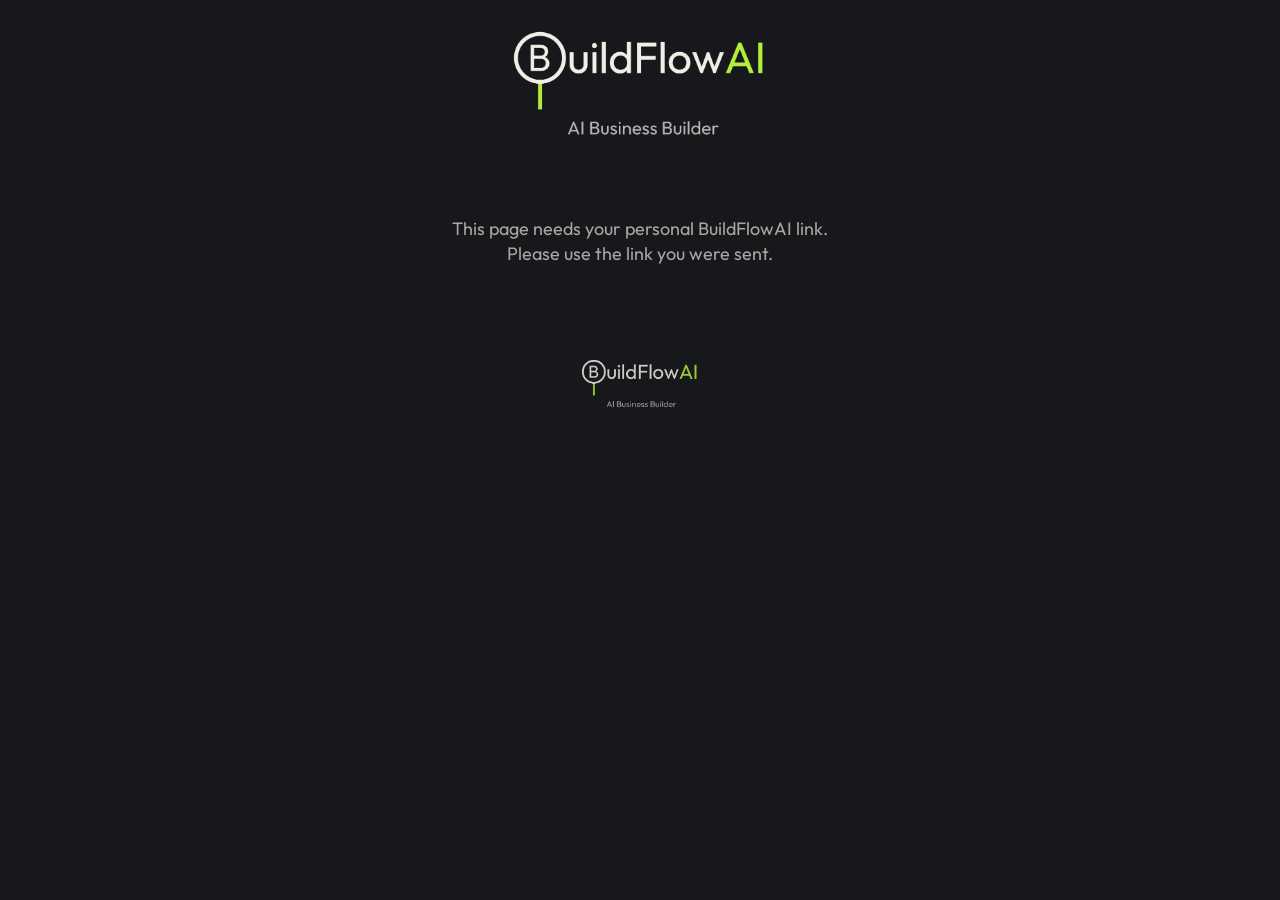
==== index.html @ 232d0869 "BuildFlowAI request page and intake form (moved from mekgives/ask-buildflow) Co-Authored-By: Claude " ====
<!doctype html>
<html lang="en">
<head>
<meta charset="utf-8">
<meta name="viewport" content="width=device-width, initial-scale=1, viewport-fit=cover">
<title>BuildFlowAI</title>
<meta name="apple-mobile-web-app-title" content="BuildFlowAI">
<meta name="apple-mobile-web-app-capable" content="yes">
<meta name="mobile-web-app-capable" content="yes">
<meta name="apple-mobile-web-app-status-bar-style" content="black-translucent">
<meta name="theme-color" content="#16181B">
<meta name="robots" content="noindex">
<meta http-equiv="Cache-Control" content="no-cache">
<link rel="apple-touch-icon" href="icons/apple-touch-icon-180.png">
<link rel="icon" href="icons/favicon-32.png" sizes="32x32">
<link rel="icon" href="icons/pwa-icon-192.png" sizes="192x192">
<link rel="preconnect" href="https://fonts.googleapis.com">
<link rel="preconnect" href="https://fonts.gstatic.com" crossorigin>
<link href="https://fonts.googleapis.com/css2?family=Outfit:wght@400;500;600;700&display=swap" rel="stylesheet">
<style>
  :root { --bg:#16181B; --card:#1F2226; --line:#33373D; --ink:#F1EEE6; --muted:#A9A79F; --accent:#B4EE3A; --bad:#FF8A7A; }
  * { box-sizing:border-box; -webkit-tap-highlight-color:transparent; }
  html, body { background:var(--bg); }
  body { margin:0; color:var(--ink); font-family:"Outfit", -apple-system, system-ui, sans-serif; font-size:18px; line-height:1.4;
         padding:max(20px, env(safe-area-inset-top)) 16px max(24px, env(safe-area-inset-bottom)); }
  main { max-width:520px; margin:0 auto; }
  header { text-align:center; padding:8px 0 18px; }
  header img { width:min(260px, 70vw); height:auto; }
  h1 { font-size:28px; font-weight:600; margin:0 0 4px; }
  .hi { color:var(--muted); margin:0 0 22px; }
  label.q { display:block; font-weight:600; margin:22px 0 8px; }
  label.q small { font-weight:400; color:var(--muted); }
  textarea, input[type=text] { width:100%; background:var(--card); color:var(--ink); border:1.5px solid var(--line);
         border-radius:14px; padding:14px; font:inherit; outline:none; }
  textarea { min-height:140px; resize:vertical; }
  textarea:focus, input[type=text]:focus { border-color:var(--accent); }
  ::placeholder { color:#6E6C66; }
  .chips { display:flex; gap:10px; flex-wrap:wrap; }
  .chips button { flex:1 1 30%; min-height:52px; background:var(--card); color:var(--ink); border:1.5px solid var(--line);
         border-radius:14px; font:inherit; font-size:16px; cursor:pointer; }
  .chips button.on { background:var(--accent); color:var(--bg); border-color:var(--accent); font-weight:600; }
  .add { display:flex; align-items:center; justify-content:center; gap:10px; width:100%; min-height:56px; background:var(--card);
         border:1.5px dashed var(--line); border-radius:14px; color:var(--ink); font:inherit; cursor:pointer; }
  #files { display:none; }
  .flist { list-style:none; padding:0; margin:10px 0 0; }
  .flist li { display:flex; justify-content:space-between; gap:10px; padding:8px 4px; color:var(--muted); font-size:15px; border-bottom:1px solid var(--line); }
  .flist button { background:none; border:0; color:var(--muted); font:inherit; font-size:15px; text-decoration:underline; cursor:pointer; }
  .send { width:100%; min-height:62px; margin-top:28px; background:var(--accent); color:var(--bg); border:0; border-radius:16px;
         font:inherit; font-size:21px; font-weight:700; cursor:pointer; }
  .send:disabled { opacity:.55; }
  .err { color:var(--bad); margin:12px 0 0; min-height:1em; }
  .done { text-align:center; padding:40px 0 10px; }
  .done .big { width:84px; height:84px; border-radius:50%; background:var(--accent); color:var(--bg); display:flex; align-items:center;
         justify-content:center; margin:0 auto 18px; }
  .done h1 { font-size:30px; }
  .ghost { margin-top:26px; background:none; border:1.5px solid var(--line); color:var(--ink); border-radius:14px; min-height:54px;
         width:100%; font:inherit; cursor:pointer; }
  /* install card */
  .install { background:var(--card); border:1.5px solid var(--line); border-radius:18px; padding:20px 18px; margin-bottom:26px; }
  .install h2 { margin:0 0 4px; font-size:22px; font-weight:600; }
  .install p.sub { margin:0 0 16px; color:var(--muted); font-size:16px; }
  .step { display:flex; align-items:center; gap:14px; padding:12px 0; border-top:1px solid var(--line); }
  .num { flex:0 0 36px; height:36px; border-radius:50%; background:var(--accent); color:var(--bg); font-weight:700; display:flex; align-items:center; justify-content:center; }
  .step .txt { flex:1; font-size:18px; }
  .pic { flex:0 0 auto; display:flex; align-items:center; justify-content:center; min-width:52px; height:46px; padding:0 10px; border-radius:10px;
         background:#2B2F34; color:#4DA3FF; font-size:15px; font-weight:600; }
  .pic.plain { color:var(--ink); }
  .install .skip { display:block; margin:14px auto 0; background:none; border:0; color:var(--muted); font:inherit; font-size:16px; text-decoration:underline; cursor:pointer; }
  .nolink { text-align:center; padding:30px 10px; color:var(--muted); }
  footer { text-align:center; margin:44px 0 6px; color:var(--muted); font-size:13px; }
  footer img { width:120px; height:auto; display:block; margin:0 auto 6px; opacity:.85; }
  [hidden] { display:none !important; }
</style>
</head>
<body>
<main>
  <header><img src="icons/logo.png" alt="BuildFlow AI, AI Business Builder"></header>

  <!-- Shown in the browser (not yet on the home screen) -->
  <section class="install" id="install" hidden>
    <h2>Put this on your home screen</h2>
    <p class="sub">Do this once. Then you just tap the icon.</p>
    <div id="notsafari" hidden>
      <div class="step"><span class="num">!</span><span class="txt">First open this page in <b>Safari</b> or <b>Chrome</b>. Tap the <b>&bull;&bull;&bull;</b> or <b>compass</b> button and choose <b>Open in Safari</b>. Or tap <b>Copy link</b> below and paste it into Safari or Chrome.</span></div>
      <button class="ghost" id="copy" type="button" style="margin:4px 0 8px">Copy link</button>
    </div>
    <div id="ios">
      <div class="step"><span class="num">1</span><span class="txt">Tap <b>Share</b>. In Safari it's at the bottom (or tap <b>&bull;&bull;&bull;</b> first). In Chrome it's at the <b>top</b>, in the address bar.</span>
        <span class="pic" aria-hidden="true"><svg width="26" height="30" viewBox="0 0 26 30" fill="none" stroke="currentColor" stroke-width="2.2" stroke-linecap="round" stroke-linejoin="round"><path d="M13 2v17M7 8l6-6 6 6"/><path d="M8 12H4v16h18V12h-4"/></svg></span></div>
      <div class="step"><span class="num">2</span><span class="txt">Scroll down and tap <b>Add to Home Screen</b> (you may need to tap <b>View More</b> first)</span>
        <span class="pic plain" aria-hidden="true"><svg width="26" height="26" viewBox="0 0 26 26" fill="none" stroke="currentColor" stroke-width="2" stroke-linecap="round"><rect x="2" y="2" width="22" height="22" rx="5"/><path d="M13 8v10M8 13h10"/></svg></span></div>
      <div class="step"><span class="num">3</span><span class="txt">Tap <b>Add</b> at the top right</span>
        <span class="pic">Add</span></div>
    </div>
    <div id="android" hidden>
      <div class="step"><span class="num">1</span><span class="txt">Tap the <b>three dots</b> at the top right</span>
        <span class="pic plain" aria-hidden="true"><svg width="8" height="26" viewBox="0 0 8 26" fill="currentColor"><circle cx="4" cy="4" r="3"/><circle cx="4" cy="13" r="3"/><circle cx="4" cy="22" r="3"/></svg></span></div>
      <div class="step"><span class="num">2</span><span class="txt">Tap <b>Add to Home screen</b></span>
        <span class="pic plain" aria-hidden="true"><svg width="26" height="26" viewBox="0 0 26 26" fill="none" stroke="currentColor" stroke-width="2" stroke-linecap="round"><rect x="2" y="2" width="22" height="22" rx="5"/><path d="M13 8v10M8 13h10"/></svg></span></div>
      <div class="step"><span class="num">3</span><span class="txt">Tap <b>Add</b></span><span class="pic">Add</span></div>
    </div>
    <button class="skip" id="skip" type="button">Skip for now and use it here</button>
  </section>

  <!-- The request form -->
  <section id="formWrap" hidden>
    <h1>New request</h1>
    <form id="f" novalidate>
      <label class="q" for="what">What do you need?</label>
      <textarea id="what" placeholder="Example: Send the Smith client an update that tile starts Monday."></textarea>

      <label class="q" for="job">Which job? <small>(optional)</small></label>
      <input type="text" id="job" autocomplete="off" placeholder="Smith kitchen">

      <label class="q">When do you need it? <small>(optional)</small></label>
      <div class="chips" id="when">
        <button type="button" data-v="Today (urgent)">Today</button>
        <button type="button" data-v="This week">This week</button>
        <button type="button" data-v="No rush">No rush</button>
      </div>

      <label class="q">Photos or files <small>(optional)</small></label>
      <button type="button" class="add" id="addBtn">
        <svg width="22" height="22" viewBox="0 0 22 22" fill="none" stroke="currentColor" stroke-width="2" stroke-linecap="round"><path d="M11 3v16M3 11h16"/></svg>
        Add photos or files</button>
      <input type="file" id="files" multiple>
      <ul class="flist" id="flist"></ul>

      <button class="send" id="send" type="submit">Send to BuildFlowAI</button>
      <p class="err" id="err" role="alert"></p>
    </form>
  </section>

  <section class="done" id="done" hidden>
    <div class="big"><svg width="42" height="42" viewBox="0 0 42 42" fill="none" stroke="currentColor" stroke-width="4.5" stroke-linecap="round" stroke-linejoin="round"><path d="M9 22l8 8 16-17"/></svg></div>
    <h1>Got it</h1>
    <p class="hi" id="doneMsg">BuildFlowAI is on it.</p>
    <button class="ghost" id="again" type="button">Send another</button>
  </section>

  <section class="nolink" id="nolink" hidden>
    <p>This page needs your personal BuildFlowAI link.<br>Please use the link you were sent.</p>
  </section>

  <footer><img src="icons/logo.png" alt="BuildFlowAI"></footer>
</main>

<script>
// Home-screen apps can hold an old copy of this page. If a newer one is online, reload once.
(function () {
  var V = 'v2026-11-18f';
  try {
    fetch(location.pathname + '?nocache=' + Date.now(), { cache: 'no-store' }).then(function (r) { return r.text(); }).then(function (t) {
      var m = t.match(/var V = '([^']+)'/);
      if (m && m[1] !== V && sessionStorage.getItem('abf_reloaded') !== m[1]) {
        sessionStorage.setItem('abf_reloaded', m[1]); location.reload();
      }
    }).catch(function () {});
  } catch (e) {}
})();
(function () {
  var API = "https://script.google.com/macros/s/AKfycbzi4KHTN8AChENP4Ar28nSZCsBPkSzxQ2dytwbO-GTAX0x5VGnK60bLJXq3WZm_A7zU9g/exec";
  var MAX_TOTAL = 30 * 1024 * 1024; // keep uploads reasonable for a phone connection
  var $ = function (id) { return document.getElementById(id); };
  function store(k, v) { try { if (v === undefined) return localStorage.getItem(k); localStorage.setItem(k, v); } catch (e) { return null; } }

  // Who is this? The personal link carries a private key (?k=...). Remember it on this phone.
  var m = location.search.match(/[?&]k=([\w-]+)/);
  var key = m ? m[1] : store('abf_k');
  if (m) store('abf_k', key);

  var standalone = window.navigator.standalone === true ||
    (window.matchMedia && window.matchMedia('(display-mode: standalone)').matches);
  var ua = navigator.userAgent;
  if (/android/i.test(ua)) { $('ios').hidden = true; $('android').hidden = false; }
  // On iPhone, only Safari can add to the home screen. Other apps' browsers (Gmail, Chrome, texts preview, etc.) can't.
  var iOS = /iphone|ipad|ipod/i.test(ua);
  var realSafari = iOS && (/CriOS|FxiOS|EdgiOS/.test(ua) || /Safari\//.test(ua)) && !/GSA|FBAN|FBAV|Instagram|Line\/|DuckDuckGo/i.test(ua);
  if (iOS && !realSafari) $('notsafari').hidden = false;
  $('copy').onclick = function () {
    var u = location.origin + location.pathname + '?k=' + (key || '');
    var done = function () { $('copy').textContent = 'Copied. Now open Safari and paste it.'; };
    if (navigator.clipboard) navigator.clipboard.writeText(u).then(done, function () { prompt('Copy this link:', u); });
    else prompt('Copy this link:', u);
  };

  if (!key) { $('nolink').hidden = false; return; }

  var mobile = /iphone|ipad|ipod|android/i.test(navigator.userAgent);
  if (!standalone && mobile && store('abf_skip') !== '1') $('install').hidden = false;
  $('skip').onclick = function () { store('abf_skip', '1'); $('install').hidden = true; };
  $('formWrap').hidden = false;

  // When chips (tap again to clear)
  var when = '';
  Array.prototype.forEach.call(document.querySelectorAll('#when button'), function (b) {
    b.onclick = function () {
      var on = !b.classList.contains('on');
      Array.prototype.forEach.call(document.querySelectorAll('#when button'), function (x) { x.classList.remove('on'); });
      if (on) b.classList.add('on');
      when = on ? b.getAttribute('data-v') : '';
    };
  });

  // Files
  var picked = [];
  $('addBtn').onclick = function () { $('files').click(); };
  $('files').onchange = function () {
    Array.prototype.forEach.call(this.files, function (f) { if (picked.length < 10) picked.push(f); });
    this.value = ''; drawFiles();
  };
  function drawFiles() {
    var ul = $('flist'); ul.innerHTML = '';
    picked.forEach(function (f, i) {
      var li = document.createElement('li');
      var s = document.createElement('span'); s.textContent = f.name || ('Photo ' + (i + 1));
      var x = document.createElement('button'); x.type = 'button'; x.textContent = 'Remove';
      x.onclick = function () { picked.splice(i, 1); drawFiles(); };
      li.appendChild(s); li.appendChild(x); ul.appendChild(li);
    });
  }

  // Phone photos are big: shrink them before sending
  function readFile(f) {
    return new Promise(function (res, rej) {
      var fr = new FileReader();
      fr.onload = function () { res(String(fr.result).split(',')[1]); };
      fr.onerror = rej; fr.readAsDataURL(f);
    });
  }
  function shrink(f) {
    if (!/^image\/(jpeg|png|webp|heic|heif)$/i.test(f.type)) return readFile(f).then(function (d) { return { name: f.name, type: f.type, data: d }; });
    return new Promise(function (res) {
      var url = URL.createObjectURL(f), img = new Image();
      img.onload = function () {
        var s = Math.min(1, 2000 / Math.max(img.width, img.height));
        var c = document.createElement('canvas'); c.width = Math.round(img.width * s); c.height = Math.round(img.height * s);
        c.getContext('2d').drawImage(img, 0, 0, c.width, c.height); URL.revokeObjectURL(url);
        var name = (f.name || 'photo').replace(/\.\w+$/, '') + '.jpg';
        res({ name: name, type: 'image/jpeg', data: c.toDataURL('image/jpeg', 0.85).split(',')[1] });
      };
      img.onerror = function () { URL.revokeObjectURL(url); readFile(f).then(function (d) { res({ name: f.name, type: f.type, data: d }); }); };
      img.src = url;
    });
  }

  $('f').onsubmit = function (ev) {
    ev.preventDefault();
    var what = $('what').value.trim();
    $('err').textContent = '';
    if (!what) { $('err').textContent = 'Please say what you need.'; $('what').focus(); return; }
    var btn = $('send'); btn.disabled = true; btn.textContent = picked.length ? 'Sending files...' : 'Sending...';
    Promise.all(picked.map(shrink)).then(function (files) {
      var total = files.reduce(function (n, f) { return n + f.data.length * 0.75; }, 0);
      if (total > MAX_TOTAL) throw new Error('size');
      return fetch(API, { method: 'POST', headers: { 'Content-Type': 'text/plain;charset=utf-8' },
        body: JSON.stringify({ k: key, what: what, job: $('job').value.trim(), when: when, files: files }) });
    }).then(function (r) { return r.json(); }).then(function (d) {
      if (!d.ok) throw new Error(d.error || 'fail');
      $('formWrap').hidden = true; $('install').hidden = true; $('done').hidden = false;
      window.scrollTo(0, 0);
    }).catch(function (e) {
      var msg = String(e && e.message);
      $('err').textContent = msg === 'size' ? 'Those files are too big together. Try fewer photos.' :
        msg === 'link' ? 'This link is not working. Please use the personal link you were sent.' :
        'That did not send. Check your signal and tap Send again.';
    }).then(function () { btn.disabled = false; btn.textContent = 'Send to BuildFlowAI'; });
  };

  $('again').onclick = function () {
    $('what').value = ''; $('job').value = ''; picked = []; drawFiles(); when = '';
    Array.prototype.forEach.call(document.querySelectorAll('#when button'), function (x) { x.classList.remove('on'); });
    $('done').hidden = true; $('formWrap').hidden = false; window.scrollTo(0, 0);
  };
})();
</script>
</body>
</html>
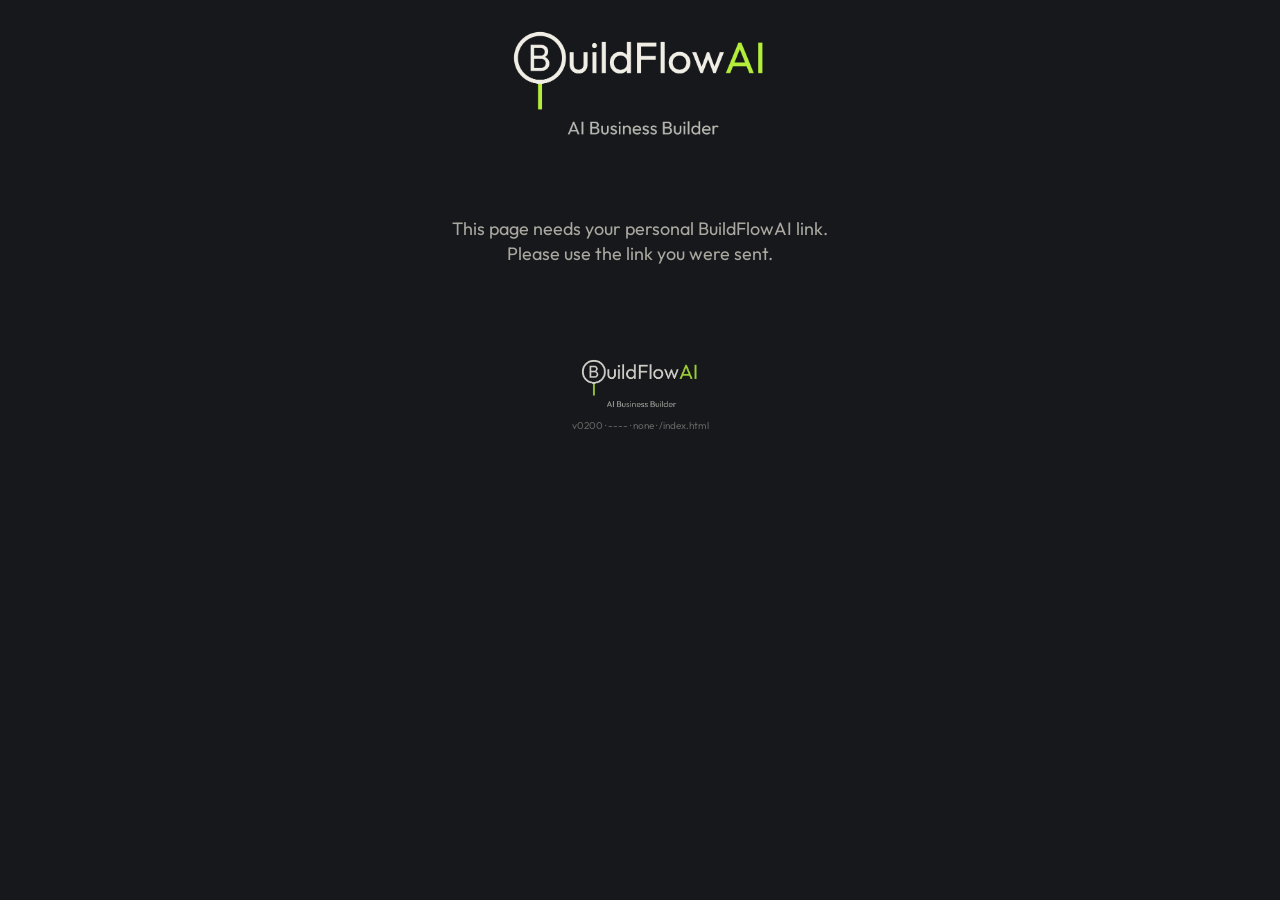
==== commit be2f4421: "Clean history: start from the current public files Earlier versions of app.html held a client dashbo" ====
--- a/index.html
+++ b/index.html
@@ -2,6 +2,30 @@
 <html lang="en">
 <head>
 <meta charset="utf-8">
+<script>
+// Staged rollout: people on this list get the new chat app (app.html). Everyone else keeps this page.
+// Keys are matched by a short SHA-256 fingerprint, so no key is written here. To roll out to everyone, make app.html the main page.
+(function () {
+  var NEW_APP = ['d56c76b226ee90dc', '4cb72351e3e05963', 'c3d51823bee42de8']; // Michael, Kyle, Mary (live 2026-11-21 4:40 PM CT, Michael's OK)
+  try {
+    var m = location.search.match(/[?&]k=([\w-]+)/), k = m ? m[1] : localStorage.getItem('abf_k');
+    if (!k || !window.crypto || !crypto.subtle) return;
+    document.documentElement.style.visibility = 'hidden';
+    crypto.subtle.digest('SHA-256', new TextEncoder().encode(k)).then(function (h) {
+      var hex = Array.prototype.map.call(new Uint8Array(h), function (b) { return ('0' + b.toString(16)).slice(-2); }).join('').slice(0, 16);
+      if (NEW_APP.indexOf(hex) > -1) { if (m) localStorage.setItem('abf_k', k); location.replace('app.html' + location.search + location.hash); }
+      else document.documentElement.style.visibility = '';
+    }, function () { document.documentElement.style.visibility = ''; });
+  } catch (e) { document.documentElement.style.visibility = ''; }
+})();
+</script>
+<script>
+// Self-update: remember the published version when this page loads; if a newer one is published later, reload (keeps open app windows current).
+(function(){var seen=null;
+function check(){fetch("version.json?t="+Date.now(),{cache:"no-store"}).then(function(r){return r.json()}).then(function(v){
+ if(!v||!v.build)return; if(seen===null){seen=v.build;return} if(v.build!==seen)location.reload();}).catch(function(){})}
+check();document.addEventListener("visibilitychange",function(){if(!document.hidden)check()});window.addEventListener("focus",check);setInterval(check,300000);})();
+</script>
 <meta name="viewport" content="width=device-width, initial-scale=1, viewport-fit=cover">
 <title>BuildFlowAI</title>
 <meta name="apple-mobile-web-app-title" content="BuildFlowAI">
@@ -11,6 +35,7 @@
 <meta name="theme-color" content="#16181B">
 <meta name="robots" content="noindex">
 <meta http-equiv="Cache-Control" content="no-cache">
+<link rel="manifest" href="manifest.webmanifest">
 <link rel="apple-touch-icon" href="icons/apple-touch-icon-180.png">
 <link rel="icon" href="icons/favicon-32.png" sizes="32x32">
 <link rel="icon" href="icons/pwa-icon-192.png" sizes="192x192">
@@ -42,6 +67,7 @@
   .add { display:flex; align-items:center; justify-content:center; gap:10px; width:100%; min-height:56px; background:var(--card);
          border:1.5px dashed var(--line); border-radius:14px; color:var(--ink); font:inherit; cursor:pointer; }
   #files { display:none; }
+  .add.drag { border-color:var(--accent); background:#262A1E; }
   .flist { list-style:none; padding:0; margin:10px 0 0; }
   .flist li { display:flex; justify-content:space-between; gap:10px; padding:8px 4px; color:var(--muted); font-size:15px; border-bottom:1px solid var(--line); }
   .flist button { background:none; border:0; color:var(--muted); font:inherit; font-size:15px; text-decoration:underline; cursor:pointer; }
@@ -69,6 +95,10 @@
   .nolink { text-align:center; padding:30px 10px; color:var(--muted); }
   footer { text-align:center; margin:44px 0 6px; color:var(--muted); font-size:13px; }
   footer img { width:120px; height:auto; display:block; margin:0 auto 6px; opacity:.85; }
+  .alerts { background:var(--card); border:1.5px solid var(--accent); border-radius:18px; padding:18px; margin-bottom:22px; }
+  .alerts h2 { margin:0 0 4px; font-size:21px; font-weight:600; }
+  .alerts p { margin:0 0 14px; color:var(--muted); font-size:16px; }
+  .alerts .send { margin-top:0; min-height:54px; font-size:19px; }
   [hidden] { display:none !important; }
 </style>
 </head>
@@ -99,7 +129,31 @@
         <span class="pic plain" aria-hidden="true"><svg width="26" height="26" viewBox="0 0 26 26" fill="none" stroke="currentColor" stroke-width="2" stroke-linecap="round"><rect x="2" y="2" width="22" height="22" rx="5"/><path d="M13 8v10M8 13h10"/></svg></span></div>
       <div class="step"><span class="num">3</span><span class="txt">Tap <b>Add</b></span><span class="pic">Add</span></div>
     </div>
+    <div id="desktop" hidden>
+      <div id="dChrome">
+        <div class="step"><span class="num">1</span><span class="txt">Click the <b>&#8942;</b> menu at the top right of Chrome (in Edge: <b>&middot;&middot;&middot;</b>)</span>
+          <span class="pic plain" aria-hidden="true"><svg width="8" height="26" viewBox="0 0 8 26" fill="currentColor"><circle cx="4" cy="4" r="3"/><circle cx="4" cy="13" r="3"/><circle cx="4" cy="22" r="3"/></svg></span></div>
+        <div class="step"><span class="num">2</span><span class="txt">Chrome: <b>Cast, save, and share</b> &gt; <b>Install page as app</b> (or <b>Create shortcut</b>, and tick <b>Open as window</b>).<br>Edge: <b>Apps</b> &gt; <b>Install this site as an app</b>.</span></div>
+        <div class="step"><span class="num">3</span><span class="txt">Click <b>Install</b> (or <b>Create</b>). A BuildFlowAI icon appears on your desktop and in your apps.</span><span class="pic">Install</span></div>
+      </div>
+      <div id="dSafari" hidden>
+        <div class="step"><span class="num">1</span><span class="txt">In Safari's top menu bar, click <b>File</b></span><span class="pic plain">File</span></div>
+        <div class="step"><span class="num">2</span><span class="txt">Click <b>Add to Dock</b></span></div>
+        <div class="step"><span class="num">3</span><span class="txt">Click <b>Add</b>. The BuildFlowAI icon appears in your Dock.</span><span class="pic">Add</span></div>
+      </div>
+      <div id="dOther" hidden>
+        <div class="step"><span class="num">!</span><span class="txt">Open this link in <b>Chrome</b>, <b>Edge</b> or Mac <b>Safari</b> to get a BuildFlowAI icon, or just bookmark this page.</span></div>
+      </div>
+    </div>
     <button class="skip" id="skip" type="button">Skip for now and use it here</button>
+  </section>
+
+  <!-- App alerts (web push): shown in the installed app until turned on -->
+  <section class="alerts" id="alerts" hidden>
+    <h2>Turn on alerts</h2>
+    <p id="alertsTxt">Get a ping when BuildFlowAI needs you. Nothing else.</p>
+    <button class="send" id="alertsBtn" type="button">Turn on alerts</button>
+    <button class="skip" id="alertsSkip" type="button" style="display:block;margin:12px auto 0;background:none;border:0;color:var(--muted);font:inherit;font-size:16px;text-decoration:underline;cursor:pointer">Not now</button>
   </section>
 
   <!-- The request form -->
@@ -122,7 +176,7 @@
       <label class="q">Photos or files <small>(optional)</small></label>
       <button type="button" class="add" id="addBtn">
         <svg width="22" height="22" viewBox="0 0 22 22" fill="none" stroke="currentColor" stroke-width="2" stroke-linecap="round"><path d="M11 3v16M3 11h16"/></svg>
-        Add photos or files</button>
+        <span id="addLabel">Add photos or files</span></button>
       <input type="file" id="files" multiple>
       <ul class="flist" id="flist"></ul>
 
@@ -148,7 +202,7 @@
 <script>
 // Home-screen apps can hold an old copy of this page. If a newer one is online, reload once.
 (function () {
-  var V = 'v2026-11-18f';
+  var V = 'v2026-11-21a';
   try {
     fetch(location.pathname + '?nocache=' + Date.now(), { cache: 'no-store' }).then(function (r) { return r.text(); }).then(function (t) {
       var m = t.match(/var V = '([^']+)'/);
@@ -186,10 +240,70 @@
 
   if (!key) { $('nolink').hidden = false; return; }
 
-  var mobile = /iphone|ipad|ipod|android/i.test(navigator.userAgent);
-  if (!standalone && mobile && store('abf_skip') !== '1') $('install').hidden = false;
+  var mobile = /iphone|ipad|ipod|android/i.test(navigator.userAgent) || (navigator.maxTouchPoints > 1 && /Macintosh/.test(ua));
+  if (!mobile) {
+    // Computer: show desktop steps instead of phone steps
+    $('ios').hidden = true; $('android').hidden = true; $('notsafari').hidden = true; $('desktop').hidden = false;
+    var isEdgeOrChrome = /Edg\/|Chrome\//.test(ua) && !/OPR\//.test(ua);
+    var isMacSafari = /Macintosh/.test(ua) && /Safari\//.test(ua) && !/Chrome\/|Edg\//.test(ua);
+    $('dChrome').hidden = !isEdgeOrChrome; $('dSafari').hidden = !isMacSafari; $('dOther').hidden = isEdgeOrChrome || isMacSafari;
+    document.querySelector('#install h2').textContent = 'Put BuildFlowAI on your computer';
+    document.querySelector('#install p.sub').textContent = 'Do this once. Then just click the icon.';
+  }
+  if (!standalone && store('abf_skip') !== '1') $('install').hidden = false;
   $('skip').onclick = function () { store('abf_skip', '1'); $('install').hidden = true; };
   $('formWrap').hidden = false;
+
+  // Staged rollout by NAME too: if this link belongs to someone on the new app (even an older link of theirs), open the new app.
+  var NEW_APP_NAMES = ['Michael', 'Kyle', 'Mary'];
+  try {
+    fetch(API + '?k=' + encodeURIComponent(key), { cache: 'no-store' }).then(function (r) { return r.json(); }).then(function (d) {
+      if (d && d.ok && NEW_APP_NAMES.indexOf(d.name) > -1) { store('abf_k', key); location.replace('app.html?k=' + encodeURIComponent(key)); }
+    }).catch(function () {});
+  } catch (e) {}
+
+  // App alerts (web push). Testing on Michael's link first (ALERT_PEOPLE), then everyone.
+  var ALERT_PEOPLE = ['Michael'];
+  (function () {
+    if (!('serviceWorker' in navigator) || !('PushManager' in window) || !('Notification' in window)) return;
+    if (/iphone|ipad|ipod/i.test(ua) && !standalone) return; // iPhone/iPad: only works from the Home Screen app
+    fetch(API + '?k=' + encodeURIComponent(key)).then(function (r) { return r.json(); }).then(function (d) {
+      if (!d.ok || ALERT_PEOPLE.indexOf(d.name) < 0) return;
+      navigator.serviceWorker.register('sw.js?k=' + encodeURIComponent(key)).then(function (reg) {
+        return reg.pushManager.getSubscription().then(function (sub) {
+          if (sub && Notification.permission === 'granted') return send(sub); // keep the server's copy fresh
+          if (Notification.permission === 'denied' || store('abf_alerts_skip') === '1') return;
+          $('alerts').hidden = false;
+          $('alertsSkip').onclick = function () { store('abf_alerts_skip', '1'); $('alerts').hidden = true; };
+          $('alertsBtn').onclick = function () {
+            $('alertsBtn').disabled = true;
+            Notification.requestPermission().then(function (p) {
+              if (p !== 'granted') throw new Error('denied');
+              return fetch(API + '?action=vapid').then(function (r) { return r.json(); });
+            }).then(function (v) {
+              var b = atob(v.key.replace(/-/g, '+').replace(/_/g, '/') + '==='.slice((v.key.length + 3) % 4));
+              var arr = new Uint8Array(b.length); for (var i = 0; i < b.length; i++) arr[i] = b.charCodeAt(i);
+              return reg.pushManager.subscribe({ userVisibleOnly: true, applicationServerKey: arr });
+            }).then(send).then(function () {
+              $('alertsTxt').textContent = 'Alerts are on. You will get a ping when BuildFlowAI needs you.';
+              $('alertsBtn').hidden = true; $('alertsSkip').hidden = true;
+              setTimeout(function () { $('alerts').hidden = true; }, 4000);
+            }).catch(function (e) {
+              $('alertsBtn').disabled = false;
+              $('alertsTxt').textContent = String(e && e.message) === 'denied'
+                ? 'Alerts are blocked. Turn them on in Settings, Notifications, BuildFlowAI.'
+                : 'That did not work. Check your signal and tap again.';
+            });
+          };
+        });
+      });
+    }).catch(function () {});
+    function send(sub) {
+      return fetch(API, { method: 'POST', headers: { 'Content-Type': 'text/plain;charset=utf-8' },
+        body: JSON.stringify({ k: key, action: 'subscribe', sub: sub.toJSON() }) }).then(function (r) { return r.json(); })
+        .then(function (d) { if (!d.ok) throw new Error('save'); });
+    }
+  })();
 
   // When chips (tap again to clear)
   var when = '';
@@ -205,10 +319,32 @@
   // Files
   var picked = [];
   $('addBtn').onclick = function () { $('files').click(); };
-  $('files').onchange = function () {
-    Array.prototype.forEach.call(this.files, function (f) { if (picked.length < 10) picked.push(f); });
-    this.value = ''; drawFiles();
-  };
+  if (!/iphone|ipad|ipod|android/i.test(navigator.userAgent)) $('addLabel').textContent = 'Add photos or files (or drag them here)';
+  function addFiles(list) {
+    Array.prototype.forEach.call(list || [], function (f) { if (picked.length < 10) picked.push(f); });
+    drawFiles();
+  }
+  $('files').onchange = function () { addFiles(this.files); this.value = ''; };
+  // Drag and drop (anywhere on the page) and paste screenshots
+  var dropBox = $('addBtn');
+  ['dragenter', 'dragover'].forEach(function (t) {
+    window.addEventListener(t, function (e) {
+      if (e.dataTransfer && Array.prototype.indexOf.call(e.dataTransfer.types || [], 'Files') > -1) {
+        e.preventDefault(); dropBox.classList.add('drag');
+      }
+    });
+  });
+  ['dragleave', 'dragend'].forEach(function (t) {
+    window.addEventListener(t, function (e) { if (!e.relatedTarget) dropBox.classList.remove('drag'); });
+  });
+  window.addEventListener('drop', function (e) {
+    if (!e.dataTransfer || !e.dataTransfer.files.length) return;
+    e.preventDefault(); dropBox.classList.remove('drag'); addFiles(e.dataTransfer.files);
+  });
+  window.addEventListener('paste', function (e) {
+    var items = (e.clipboardData && e.clipboardData.files) || [];
+    if (items.length) { e.preventDefault(); addFiles(items); }
+  });
   function drawFiles() {
     var ul = $('flist'); ul.innerHTML = '';
     picked.forEach(function (f, i) {
@@ -274,5 +410,13 @@
   };
 })();
 </script>
+<p id="diag" style="text-align:center;font-size:10px;opacity:.35;margin:8px 0 16px"></p>
+<script>
+// Tiny support code (no private data): which version this is, a 4-letter id of the link key, and where the key came from.
+(function(){try{var m=location.search.match(/[?&]k=([\w-]+)/),k=m?m[1]:localStorage.getItem('abf_k'),src=m?'link':(k?'saved':'none');
+function show(id){fetch('version.json?t='+Date.now(),{cache:'no-store'}).then(function(r){return r.json()}).then(function(v){document.getElementById('diag').textContent='v'+String(v.build).slice(-4)+' · '+id+' · '+src+' · '+location.pathname;}).catch(function(){document.getElementById('diag').textContent=id+' · '+src;});}
+if(!k||!crypto.subtle){show('----');return;}
+crypto.subtle.digest('SHA-256',new TextEncoder().encode(k)).then(function(h){show(Array.prototype.map.call(new Uint8Array(h).slice(0,2),function(b){return('0'+b.toString(16)).slice(-2)}).join(''));});}catch(e){}})();
+</script>
 </body>
 </html>
